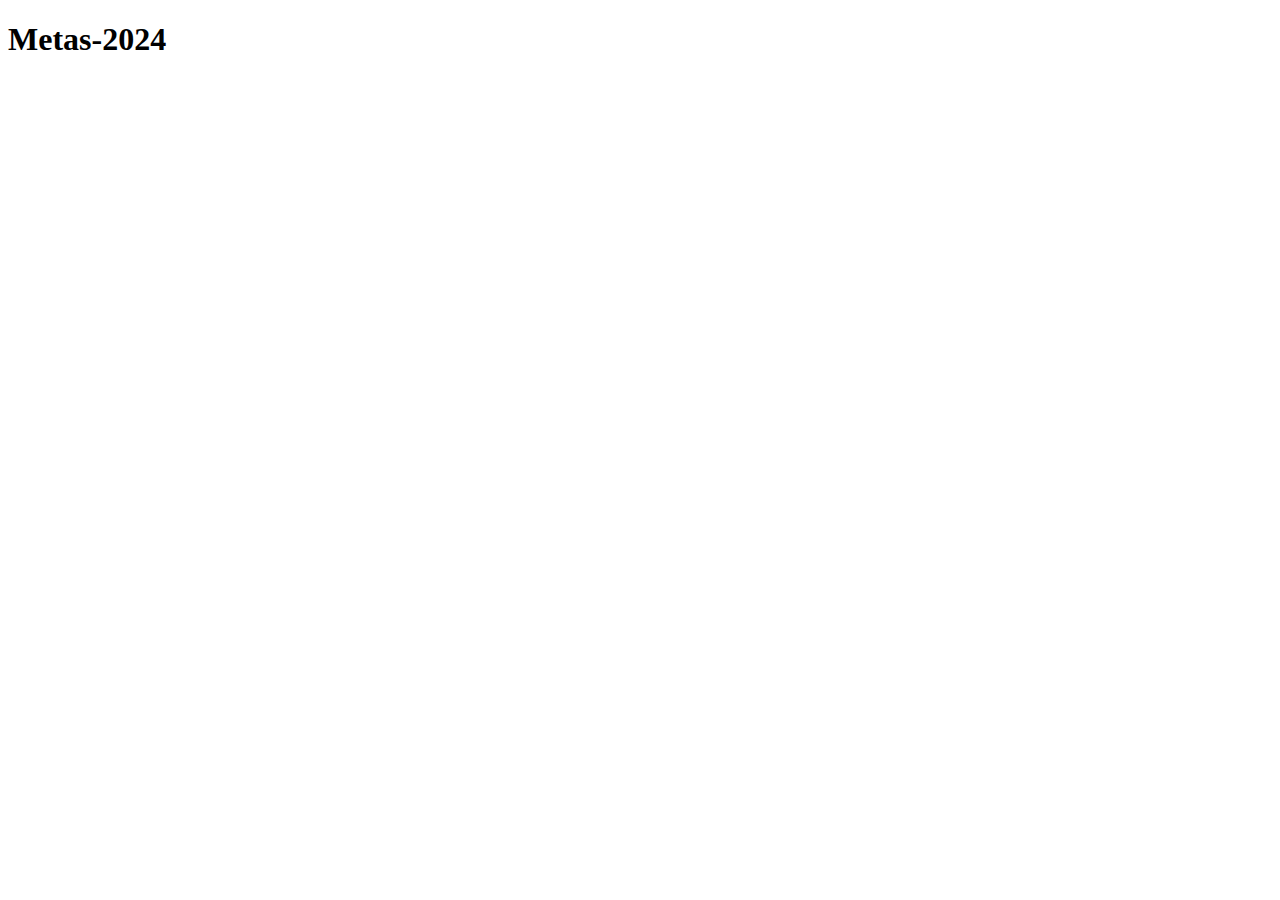
==== index.html @ aabff027 "sa" ====
<!DOCTYPE html>
<html lang="en">
<head>
    <meta charset="UTF-8">
    <meta name="viewport" content="width=device-width, initial-scale=1.0">
    <title>Document</title>
</head>
<body>
    <h1>Metas-2024</h1>
    
    
</body>
</html>
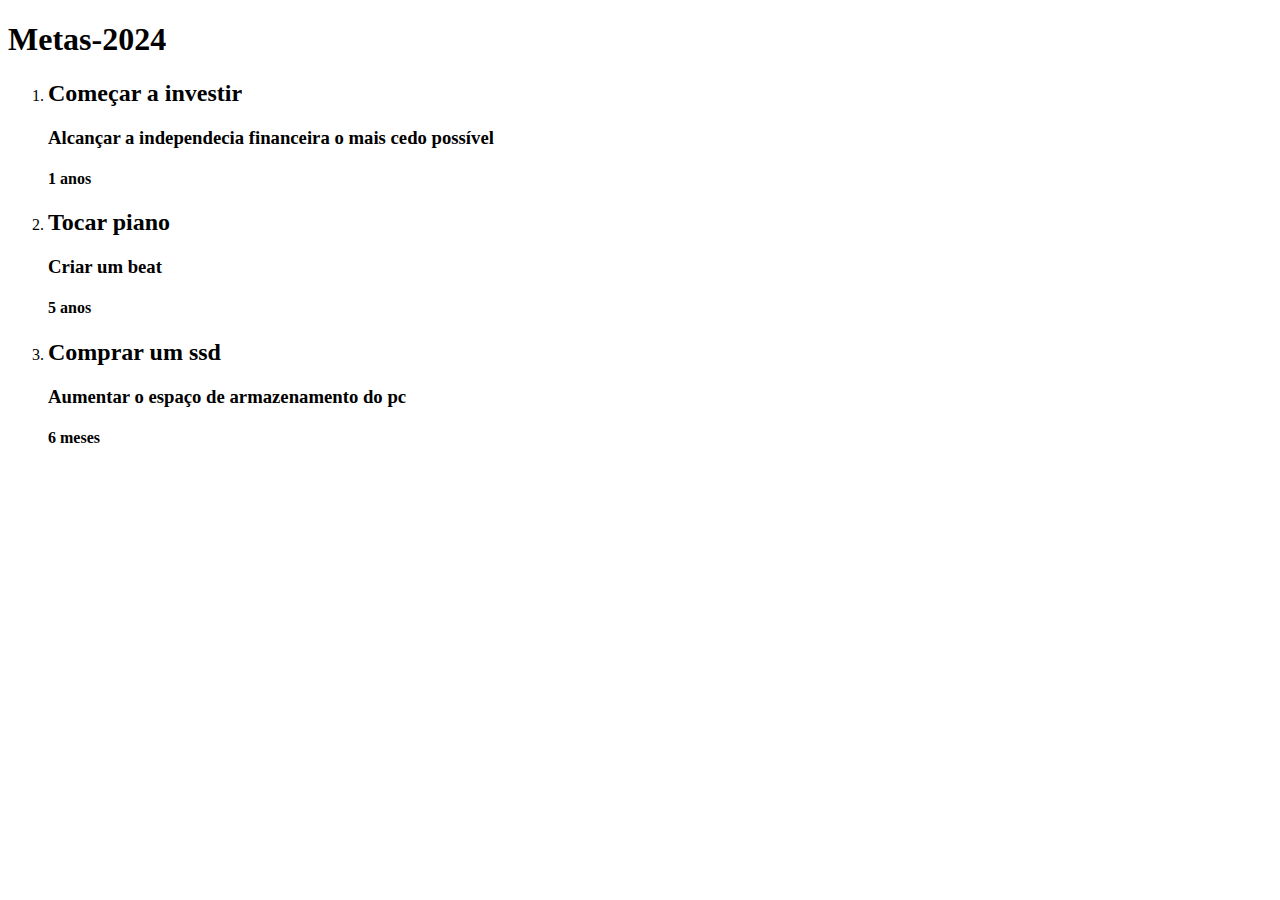
==== commit 5964b41a: "aoba" ====
--- a/index.html
+++ b/index.html
@@ -3,10 +3,30 @@
 <head>
     <meta charset="UTF-8">
     <meta name="viewport" content="width=device-width, initial-scale=1.0">
-    <title>Document</title>
+    <title>metas2024</title>
+    <link rea="stylesheet" href="style.css">
 </head>
 <body>
     <h1>Metas-2024</h1>
+    <ol>
+        <li>
+            <h2>Começar a investir</h2>
+            <h3>Alcançar a independecia financeira o mais cedo possível</h3>
+            <h4>1 anos</h4>
+        </li>
+
+        <li>
+            <h2>Tocar piano</h2>
+            <h3>Criar um beat</h3>
+            <h4>5 anos</h4>
+        </li>
+        <li>
+            <h2>Comprar um ssd</h2>
+            <h3>Aumentar o espaço de armazenamento do pc</h3>
+            <h4>6 meses</h4>
+        </li>
+    </ol>
+
     
     
 </body>
--- a/style.css
+++ b/style.css
@@ -0,0 +1,23 @@
+
+@import url('https://fonts.googleapis.com/css2?family=Anton&display=swap');
+@import url('https://fonts.googleapis.com/css2?family=Anton&family=Exo+2:ital,wght@0,100..900;1,100..900&display=swap');
+
+body{
+    background: radial-gradient();
+    font-family: Anton&display;
+}
+h1{
+    color: blanchedalmond;
+    font-size: 50px;
+    font-family: Anton&family;
+}
+h2{
+    color: blanchedalmond;
+    font-size: 42px;
+    font-family: Anton&family;
+}
+h3{
+    color: blanchedalmond;
+    font-size: 35px;
+    font-family: Anton&family;
+}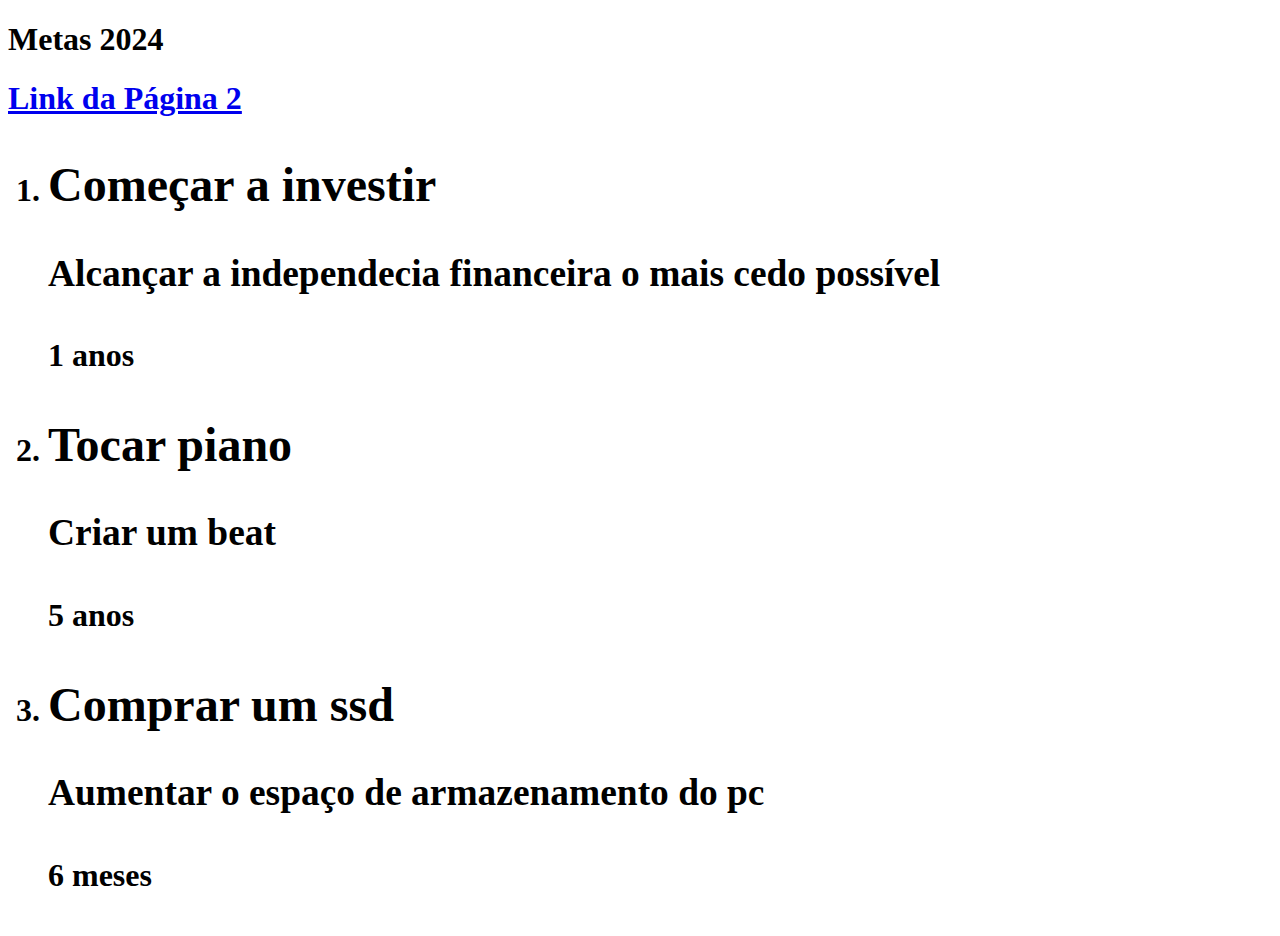
==== commit 581fd89c: "lets see" ====
--- a/index.html
+++ b/index.html
@@ -7,7 +7,9 @@
     <link rea="stylesheet" href="style.css">
 </head>
 <body>
-    <h1>Metas-2024</h1>
+    <h1>Metas 2024</h1>
+    <h1 class="link"><a href="metas.html">Link da Página 2</a>  
+        
     <ol>
         <li>
             <h2>Começar a investir</h2>
--- a/style.css
+++ b/style.css
@@ -1,23 +1,15 @@
+@import url('https://fonts.googleapis.com/css2?family=Oswald:wght@200..700&display=swap');
+body{
+    background:-moz-radial-gradient(rgb(105, 9, 196), purple, yellow, white );
+    font-family: Oswald;
+}
 
-@import url('https://fonts.googleapis.com/css2?family=Anton&display=swap');
-@import url('https://fonts.googleapis.com/css2?family=Anton&family=Exo+2:ital,wght@0,100..900;1,100..900&display=swap');
+h1{
+    color: rgb(45, 48, 224)
+    font-size: 50px;
+    
+}
 
-body{
-    background: radial-gradient();
-    font-family: Anton&display;
-}
-h1{
-    color: blanchedalmond;
-    font-size: 50px;
-    font-family: Anton&family;
-}
-h2{
-    color: blanchedalmond;
-    font-size: 42px;
-    font-family: Anton&family;
-}
-h3{
-    color: blanchedalmond;
-    font-size: 35px;
-    font-family: Anton&family;
+.abas-textos{
+    background-color: var(--texto-fundo);
 }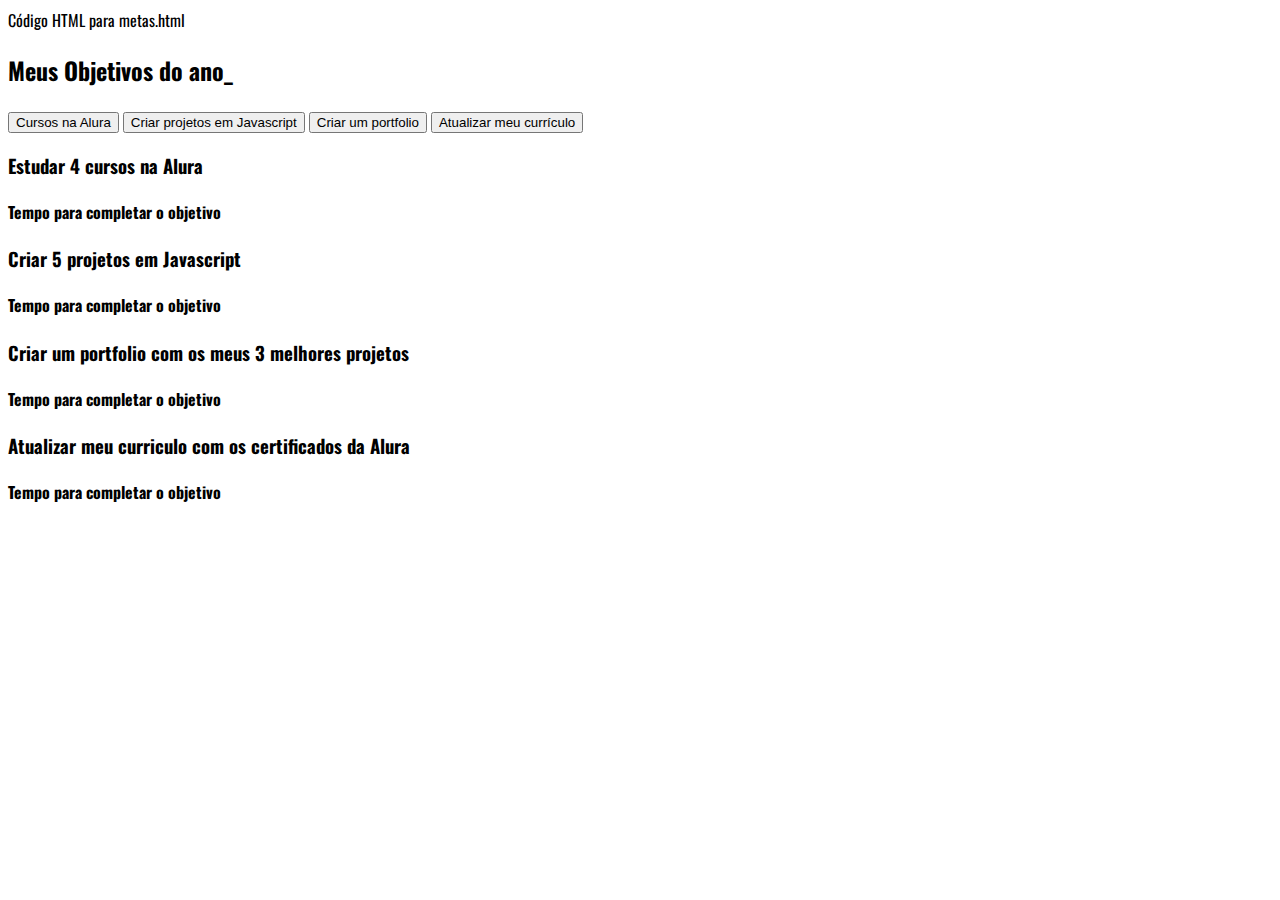
==== commit 84fce3bb: "dsa" ====
--- a/index.html
+++ b/index.html
@@ -1,35 +1,46 @@
+Código HTML para metas.html
 <!DOCTYPE html>
-<html lang="en">
+<html lang="pt-br">
 <head>
     <meta charset="UTF-8">
     <meta name="viewport" content="width=device-width, initial-scale=1.0">
-    <title>metas2024</title>
-    <link rea="stylesheet" href="style.css">
+    <title>Meus objetivos do ano</title>
+    <link rel="stylesheet" href="style.css">
 </head>
 <body>
-    <h1>Metas 2024</h1>
-    <h1 class="link"><a href="metas.html">Link da Página 2</a>  
-        
-    <ol>
-        <li>
-            <h2>Começar a investir</h2>
-            <h3>Alcançar a independecia financeira o mais cedo possível</h3>
-            <h4>1 anos</h4>
-        </li>
-
-        <li>
-            <h2>Tocar piano</h2>
-            <h3>Criar um beat</h3>
-            <h4>5 anos</h4>
-        </li>
-        <li>
-            <h2>Comprar um ssd</h2>
-            <h3>Aumentar o espaço de armazenamento do pc</h3>
-            <h4>6 meses</h4>
-        </li>
-    </ol>
-
-    
-    
+    <section class="conteudo-principal">
+        <h2 class="titulo-principal">Meus Objetivos do ano<span>_</span></h2>
+        <div class="conteudo">
+        <div class="botoes">
+            <button class="botao ativo">Cursos na Alura</button>
+            <button class="botao">Criar projetos em Javascript</button>
+            <button class="botao">Criar um portfolio</button>
+            <button class="botao">Atualizar meu currículo</button>
+        </div>
+        <div class="abas-textos">
+            <div class="aba-conteudo ativo">
+                <h3 class="aba-conteudo-titulo-principal">Estudar 4 cursos na Alura</h3>
+                <h4 class="aba-conteudo-titulo-secundario">Tempo para completar o objetivo</h4>
+                <div class="contador"></div>
+            </div>
+            <div class="aba-conteudo">
+                <h3 class="aba-conteudo-titulo-principal">Criar 5 projetos em Javascript</h3>
+                <h4 class="aba-conteudo-titulo-secundario">Tempo para completar o objetivo</h4>
+                <div class="contador"></div>
+            </div>
+            <div class="aba-conteudo">
+                <h3 class="aba-conteudo-titulo-principal">Criar um portfolio com os meus 3 melhores projetos</h3>
+                <h4 class="aba-conteudo-titulo-secundario">Tempo para completar o objetivo</h4>
+                <div class="contador"></div>
+            </div>
+            <div class="aba-conteudo">
+                <h3 class="aba-conteudo-titulo-principal">Atualizar meu curriculo com os certificados da Alura</h3>
+                <h4 class="aba-conteudo-titulo-secundario">Tempo para completar o objetivo</h4>
+                <div class="contador"></div>
+            </div>
+        </div>
+    </div>
+    </section>
+    <script src="main.js"></script>
 </body>
 </html>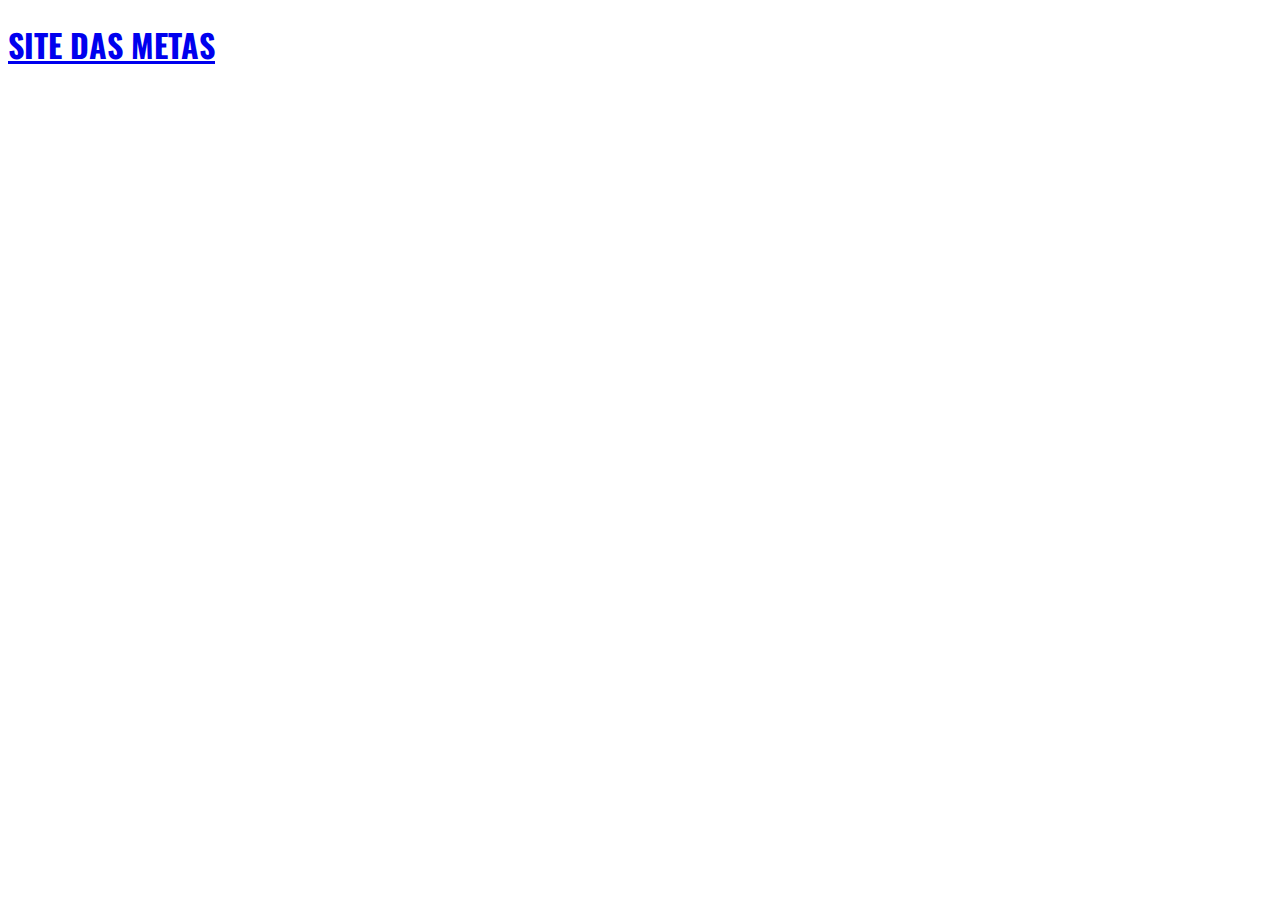
==== commit e3e5213c: "ss" ====
--- a/index.html
+++ b/index.html
@@ -1,46 +1,20 @@
-Código HTML para metas.html
 <!DOCTYPE html>
-<html lang="pt-br">
+<html lang="pt-BR">
 <head>
     <meta charset="UTF-8">
     <meta name="viewport" content="width=device-width, initial-scale=1.0">
-    <title>Meus objetivos do ano</title>
+    <title>Metas 2024</title>
     <link rel="stylesheet" href="style.css">
+
 </head>
+
 <body>
-    <section class="conteudo-principal">
-        <h2 class="titulo-principal">Meus Objetivos do ano<span>_</span></h2>
-        <div class="conteudo">
-        <div class="botoes">
-            <button class="botao ativo">Cursos na Alura</button>
-            <button class="botao">Criar projetos em Javascript</button>
-            <button class="botao">Criar um portfolio</button>
-            <button class="botao">Atualizar meu currículo</button>
-        </div>
-        <div class="abas-textos">
-            <div class="aba-conteudo ativo">
-                <h3 class="aba-conteudo-titulo-principal">Estudar 4 cursos na Alura</h3>
-                <h4 class="aba-conteudo-titulo-secundario">Tempo para completar o objetivo</h4>
-                <div class="contador"></div>
-            </div>
-            <div class="aba-conteudo">
-                <h3 class="aba-conteudo-titulo-principal">Criar 5 projetos em Javascript</h3>
-                <h4 class="aba-conteudo-titulo-secundario">Tempo para completar o objetivo</h4>
-                <div class="contador"></div>
-            </div>
-            <div class="aba-conteudo">
-                <h3 class="aba-conteudo-titulo-principal">Criar um portfolio com os meus 3 melhores projetos</h3>
-                <h4 class="aba-conteudo-titulo-secundario">Tempo para completar o objetivo</h4>
-                <div class="contador"></div>
-            </div>
-            <div class="aba-conteudo">
-                <h3 class="aba-conteudo-titulo-principal">Atualizar meu curriculo com os certificados da Alura</h3>
-                <h4 class="aba-conteudo-titulo-secundario">Tempo para completar o objetivo</h4>
-                <div class="contador"></div>
-            </div>
-        </div>
-    </div>
-    </section>
-    <script src="main.js"></script>
+
+    <h1>
+        <a href="metas.html">
+            SITE DAS METAS
+        </a>
+    </h1>
+ 
 </body>
 </html>